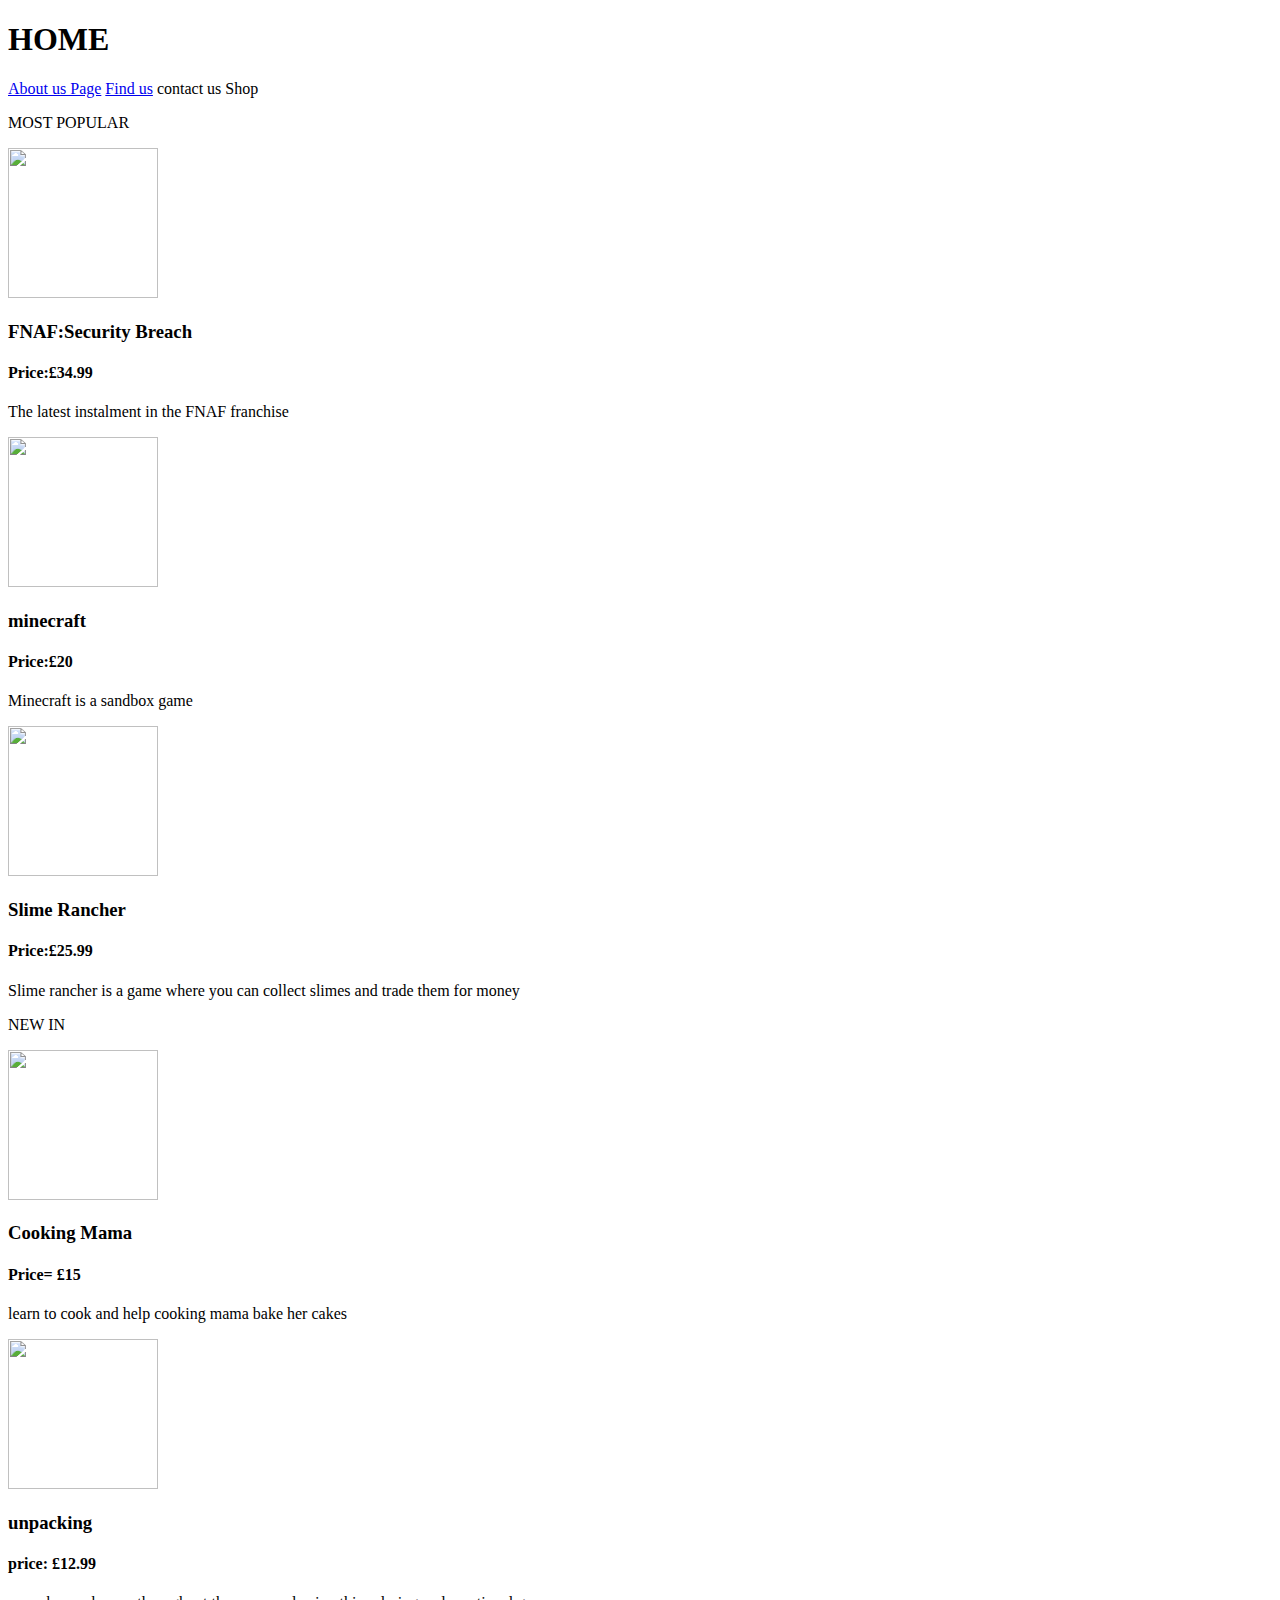
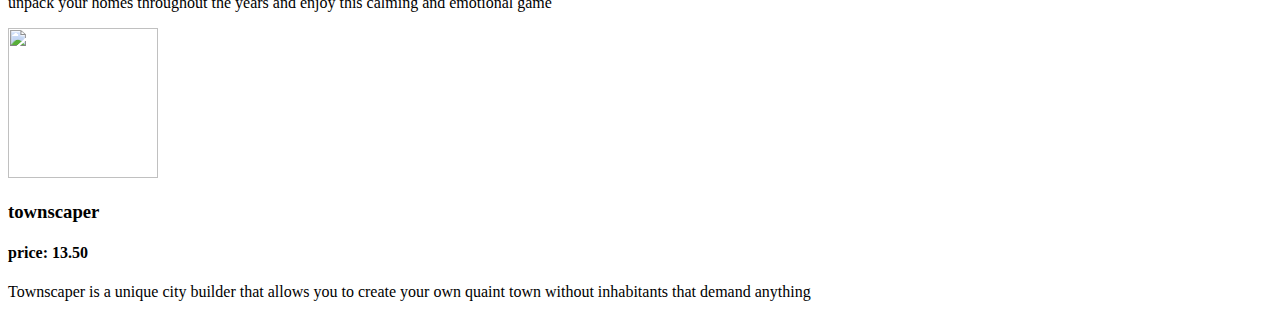
==== index.html @ d8d89bed "Add files via upload" ====
<!DOCTYPE html>
<html>  
<head><title>Home Page</title>
    <link rel="preconnect" href="https://fonts.googleapis.com">
       <link rel="preconnect" href="https://fonts.gstatic.com" crossorigin>
       <link href="https://fonts.googleapis.com/css2?family=Lato:wght@100;300&display=swap" rel="stylesheet">
       <link href="style.css" rel="stylesheet"></head>
       <body>
        <h1> HOME </h1>  
        <a href="about-us.html"> About us Page</a> <a href="find-us.html"> Find us</a> <a herf="contact-us.html"> contact us</a> <a herf="shop.html"> Shop </a>
        <p>MOST POPULAR</p>
      <!-- 1 one row of producuts -->
      <body>
       <div class="row">

        <div class="column"> 
              <img src="images/official_fnaf__security_breach_poster____by_toymaggie13_de2sk7e-pre.jpg" width="150px" height="150px">
              <h3> FNAF:Security Breach </h3>
              <h4> Price:£34.99</h4>
              <p>The latest instalment in the FNAF franchise </p>
        </div>
          
        <div class="column"> 
             <img src="Images/4f0de640c95651723b18466f397f1ae6.jpg" width="150px" height="150px" >
             <h3> minecraft </h3>
             <h4> Price:£20 </h4>
             <p>Minecraft is a sandbox game </p>
        </div>
        
        <div class="column">
             <img src="images/551927-slime-rancher-windows-apps-front-cover.jpg" width="150px" height="150px">
             <h3> Slime Rancher</h3>
             <h4>Price:£25.99</h4>
             <P> Slime rancher is a game where you can collect slimes and trade them for money</P>
        </div>

        <p>NEW IN</p>


        <div class="row">

            <div class="column"> 
                  <img src="images/Cooking_Mama_Cookstar_Official_Box_Art.png" width="150px" height="150px">
                  <h3> Cooking Mama </h3>
                  <h4> Price= £15 </h4>
                  <p>learn to cook and help cooking mama bake her cakes </p>
          </div>
          
          <div class="row">
          
           <div class="column">
                  <img src="images/Unpacking_MainCapsule-1.jpg" width="150px" height="150px">
                  <h3>unpacking</h3>
                  <h4> price: £12.99</h4>
                  <p> unpack your homes throughout the years and enjoy this calming and emotional game</p>
          </div>
          
          <div class="row">
          
              <div class="column">
                <img src="images/1-35-1536x862.jpg" width="150px" height="150px">
                <h3> townscaper</h3>
                <h4> price: 13.50</h4>
                <p>Townscaper is a unique city builder that allows you to create your own quaint town without inhabitants that demand anything</p>
          </div>



</body>


















</html>
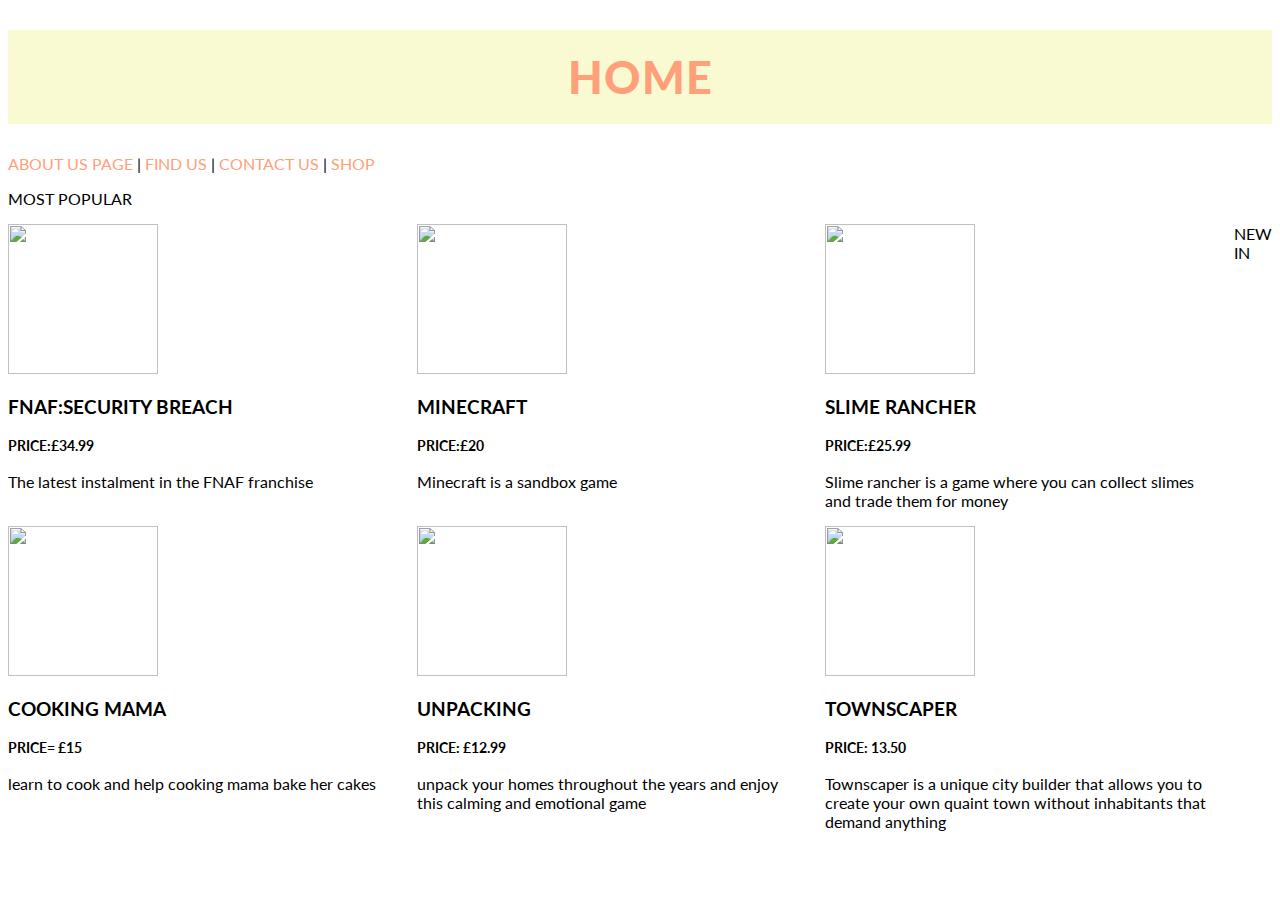
==== commit 1d67f576: "Add files via upload" ====
--- a/index.html
+++ b/index.html
@@ -7,28 +7,28 @@
        <link href="style.css" rel="stylesheet"></head>
        <body>
         <h1> HOME </h1>  
-        <a href="about-us.html"> About us Page</a> <a href="find-us.html"> Find us</a> <a herf="contact-us.html"> contact us</a> <a herf="shop.html"> Shop </a>
+        <a href="about-us.html"> About us Page</a> |<a href="find-us.html"> Find us</a> |<a href="contact-us.html"> contact us</a> |<a href="shop.html"> Shop </a>
         <p>MOST POPULAR</p>
       <!-- 1 one row of producuts -->
       <body>
        <div class="row">
 
         <div class="column"> 
-              <img src="images/official_fnaf__security_breach_poster____by_toymaggie13_de2sk7e-pre.jpg" width="150px" height="150px">
+              <img src="images/FNAF.jpg" width="150px" height="150px">
               <h3> FNAF:Security Breach </h3>
               <h4> Price:£34.99</h4>
               <p>The latest instalment in the FNAF franchise </p>
         </div>
           
         <div class="column"> 
-             <img src="Images/4f0de640c95651723b18466f397f1ae6.jpg" width="150px" height="150px" >
+             <img src="images/MINECRAFT.jpg" width="150px" height="150px" >
              <h3> minecraft </h3>
              <h4> Price:£20 </h4>
              <p>Minecraft is a sandbox game </p>
         </div>
         
         <div class="column">
-             <img src="images/551927-slime-rancher-windows-apps-front-cover.jpg" width="150px" height="150px">
+             <img src="images/SLIMERANCHER.jpg" width="150px" height="150px">
              <h3> Slime Rancher</h3>
              <h4>Price:£25.99</h4>
              <P> Slime rancher is a game where you can collect slimes and trade them for money</P>
@@ -40,7 +40,7 @@
         <div class="row">
 
             <div class="column"> 
-                  <img src="images/Cooking_Mama_Cookstar_Official_Box_Art.png" width="150px" height="150px">
+                  <img src="images/COOKINGMAMA.png" width="150px" height="150px">
                   <h3> Cooking Mama </h3>
                   <h4> Price= £15 </h4>
                   <p>learn to cook and help cooking mama bake her cakes </p>
@@ -49,7 +49,7 @@
           <div class="row">
           
            <div class="column">
-                  <img src="images/Unpacking_MainCapsule-1.jpg" width="150px" height="150px">
+                  <img src="images/UNPACKING.jpg" width="150px" height="150px">
                   <h3>unpacking</h3>
                   <h4> price: £12.99</h4>
                   <p> unpack your homes throughout the years and enjoy this calming and emotional game</p>
@@ -58,7 +58,7 @@
           <div class="row">
           
               <div class="column">
-                <img src="images/1-35-1536x862.jpg" width="150px" height="150px">
+                <img src="images/TOWNSCAPER.jpg" width="150px" height="150px">
                 <h3> townscaper</h3>
                 <h4> price: 13.50</h4>
                 <p>Townscaper is a unique city builder that allows you to create your own quaint town without inhabitants that demand anything</p>
--- a/style.css
+++ b/style.css
@@ -0,0 +1,76 @@
+
+*{
+    font-family: 'Lato',sans-serif;
+
+}
+h1{
+
+    text-transform: uppercase;
+    color: lightsalmon;
+    background-color: lightgoldenrodyellow;
+    text-align: center;
+    padding: 20px;
+    font-weight: 1000;
+    font-size: 45px;
+    letter-spacing: 1px;
+    word-spacing: 4px;
+}
+h4, h3  {
+    text-transform: uppercase;
+
+}
+
+a{
+    text-decoration: none;
+    text-transform: uppercase;
+    color:lightsalmon;
+}
+h4, h3  {
+    text-transform: uppercase;
+
+}
+
+a{
+    text-decoration: none;
+    text-transform: uppercase;
+    color: lightsalmon
+    ;
+}
+
+.row:after{
+    content: "";
+    display: table;
+    clear: both;
+}
+
+.column{
+    float: left;
+    width: 32.33%;
+
+}
+
+div > image{
+    width: 90%;
+    height: 100px;
+    
+}
+
+.column > p{
+    padding-right: 20px;
+    
+}
+
+.column > h4{
+    font-size: 14px;
+}
+
+.col{
+    float: left;
+    width: 50%;
+}
+
+.col > p{
+    padding-right: 20px;
+}
+
+
